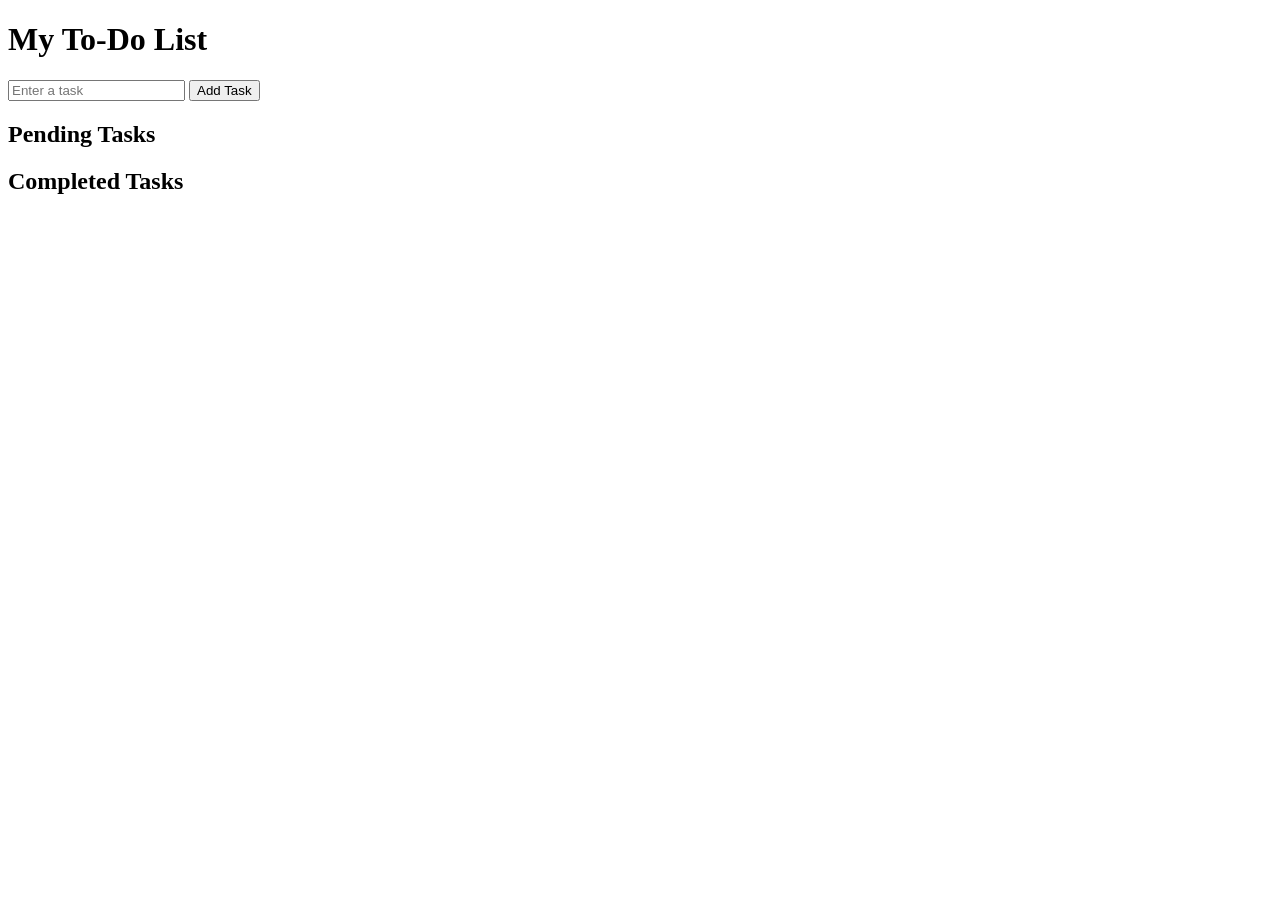
==== Task3-Todo_webapp/index.html @ 371fc46b "index.html" ====
<!DOCTYPE html>
<html lang="en">
<head>
    <meta charset="UTF-8">
    <meta name="viewport" content="width=device-width, initial-scale=1.0">
    <title>To-Do App</title>
    <link rel="stylesheet" href="style.css">
</head>
<body>
    <div class="container">
        <h1>My To-Do List</h1>
        <div class="input-section">
            <input type="text" id="taskinput" placeholder="Enter a task">
            <button onclick="addTask()">Add Task</button>
        </div>
        <div class="task-section">
            <div class="pending">
                <h2>Pending Tasks</h2>
                <ul id="pendinglist"></ul>
            </div>
            <div class="completed">
                <h2>Completed Tasks</h2>
                <ul id="completedlist"></ul>
            </div>
        </div>
    </div>
    <script src="script.js"></script>
</body>
</html>
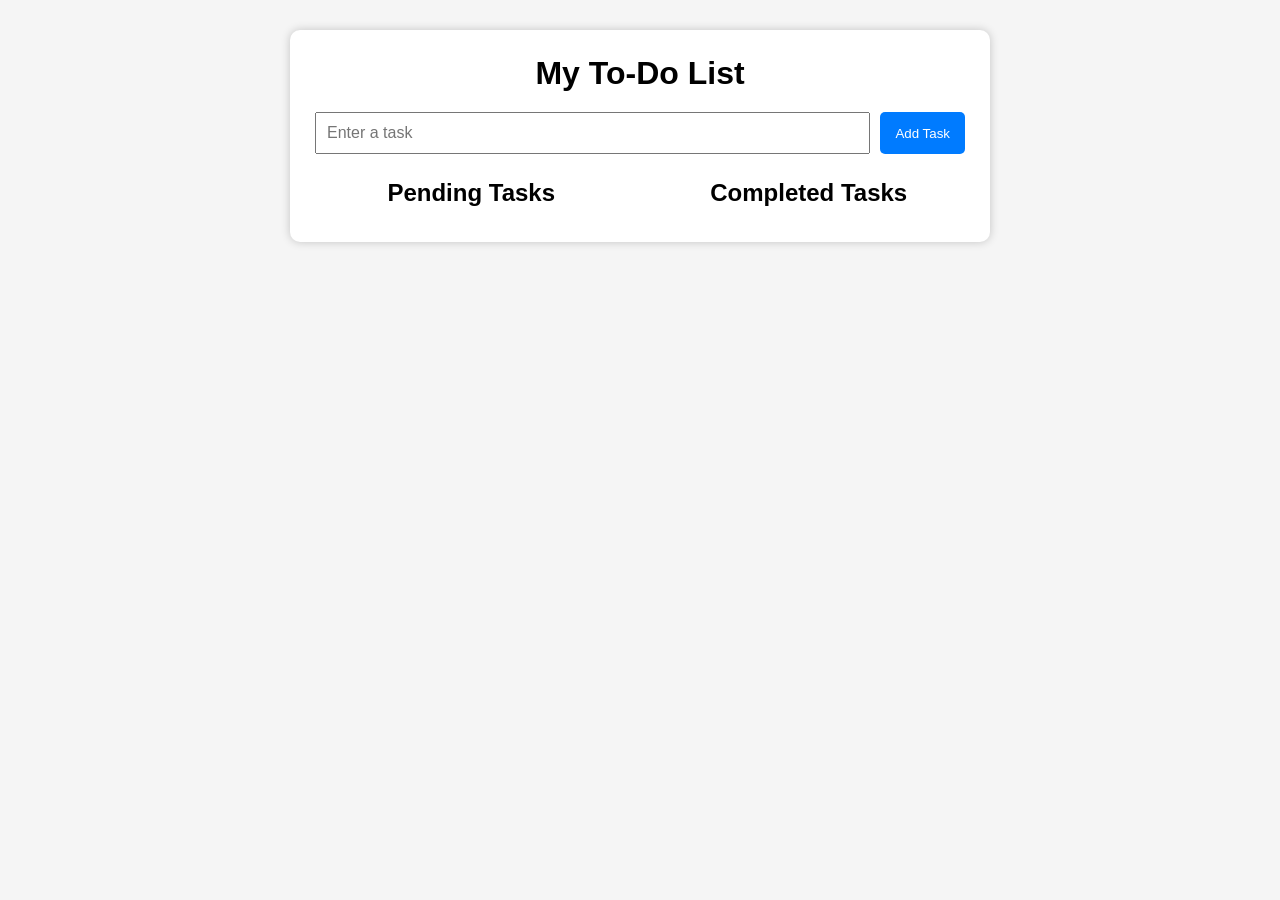
==== commit 16f494d0: "index.html" ====
--- a/Task3-Todo_webapp/index.html
+++ b/Task3-Todo_webapp/index.html
@@ -1,29 +1,52 @@
 <!DOCTYPE html>
 <html lang="en">
+
 <head>
     <meta charset="UTF-8">
     <meta name="viewport" content="width=device-width, initial-scale=1.0">
     <title>To-Do App</title>
+
     <link rel="stylesheet" href="style.css">
 </head>
+
 <body>
+
     <div class="container">
+
         <h1>My To-Do List</h1>
+
         <div class="input-section">
-            <input type="text" id="taskinput" placeholder="Enter a task">
+
+            <input type="text" id="taskInput" placeholder="Enter a task">
+
             <button onclick="addTask()">Add Task</button>
+
         </div>
+
         <div class="task-section">
+
             <div class="pending">
+
                 <h2>Pending Tasks</h2>
-                <ul id="pendinglist"></ul>
+
+                <ul id="pendingList"></ul>
+
             </div>
+
             <div class="completed">
+
                 <h2>Completed Tasks</h2>
-                <ul id="completedlist"></ul>
+
+                <ul id="completedList"></ul>
+
             </div>
+
         </div>
+
     </div>
+
     <script src="script.js"></script>
+
 </body>
+
 </html>
--- a/Task3-Todo_webapp/style.css
+++ b/Task3-Todo_webapp/style.css
@@ -0,0 +1,122 @@
+* {
+    margin: 0;
+    padding: 0;
+    box-sizing: border-box;
+    font-family: Arial, Helvetica, sans-serif;
+}
+
+body {
+    background: hsl(0, 0%, 96%);
+    display: flex;
+    justify-content: center;
+    align-items: flex-start;
+    min-height: 100vh;
+    padding: 30px;
+}
+
+.container {
+    width: 700px;
+    background: white;
+    padding: 25px;
+    border-radius: 10px;
+    box-shadow: 0 0 10px rgba(0, 0, 0, 0.2);
+}
+
+h1 {
+    text-align: center;
+    margin-bottom: 20px;
+}
+
+.input-section {
+    display: flex;
+    gap: 10px;
+    margin-bottom: 25px;
+}
+
+input {
+    flex: 1;
+    padding: 10px;
+    font-size: 16px;
+}
+
+button {
+    padding: 10px 15px;
+    cursor: pointer;
+    border: none;
+    border-radius: 5px;
+    background: hsl(211, 100%, 50%);
+    color: white;
+}
+
+button:hover {
+    background: hsl(211, 100%, 35%);
+}
+
+.task-section {
+    display: flex;
+    gap: 25px;
+}
+
+.pending,
+.completed {
+    width: 50%;
+}
+
+h2 {
+    margin-bottom: 10px;
+    text-align: center;
+}
+
+ul {
+    list-style: none;
+}
+
+li {
+    background: hsl(0, 0%, 93%);
+    margin-bottom: 12px;
+    padding: 10px;
+    border-radius: 6px;
+}
+
+.task-text {
+    font-weight: bold;
+}
+
+.time {
+    font-size: 12px;
+    color: hsl(0, 0%, 33%);
+    margin-top: 5px;
+}
+
+.buttons {
+    margin-top: 10px;
+}
+
+.buttons button {
+    margin-right: 5px;
+    margin-top: 5px;
+}
+
+.complete {
+    background: green;
+}
+
+.edit {
+    background: orange;
+}
+
+.delete {
+    background: red;
+}
+
+.complete:hover {
+    background: darkgreen;
+}
+
+.edit:hover {
+    background: darkorange;
+}
+
+.delete:hover {
+    background: darkred;
+}
